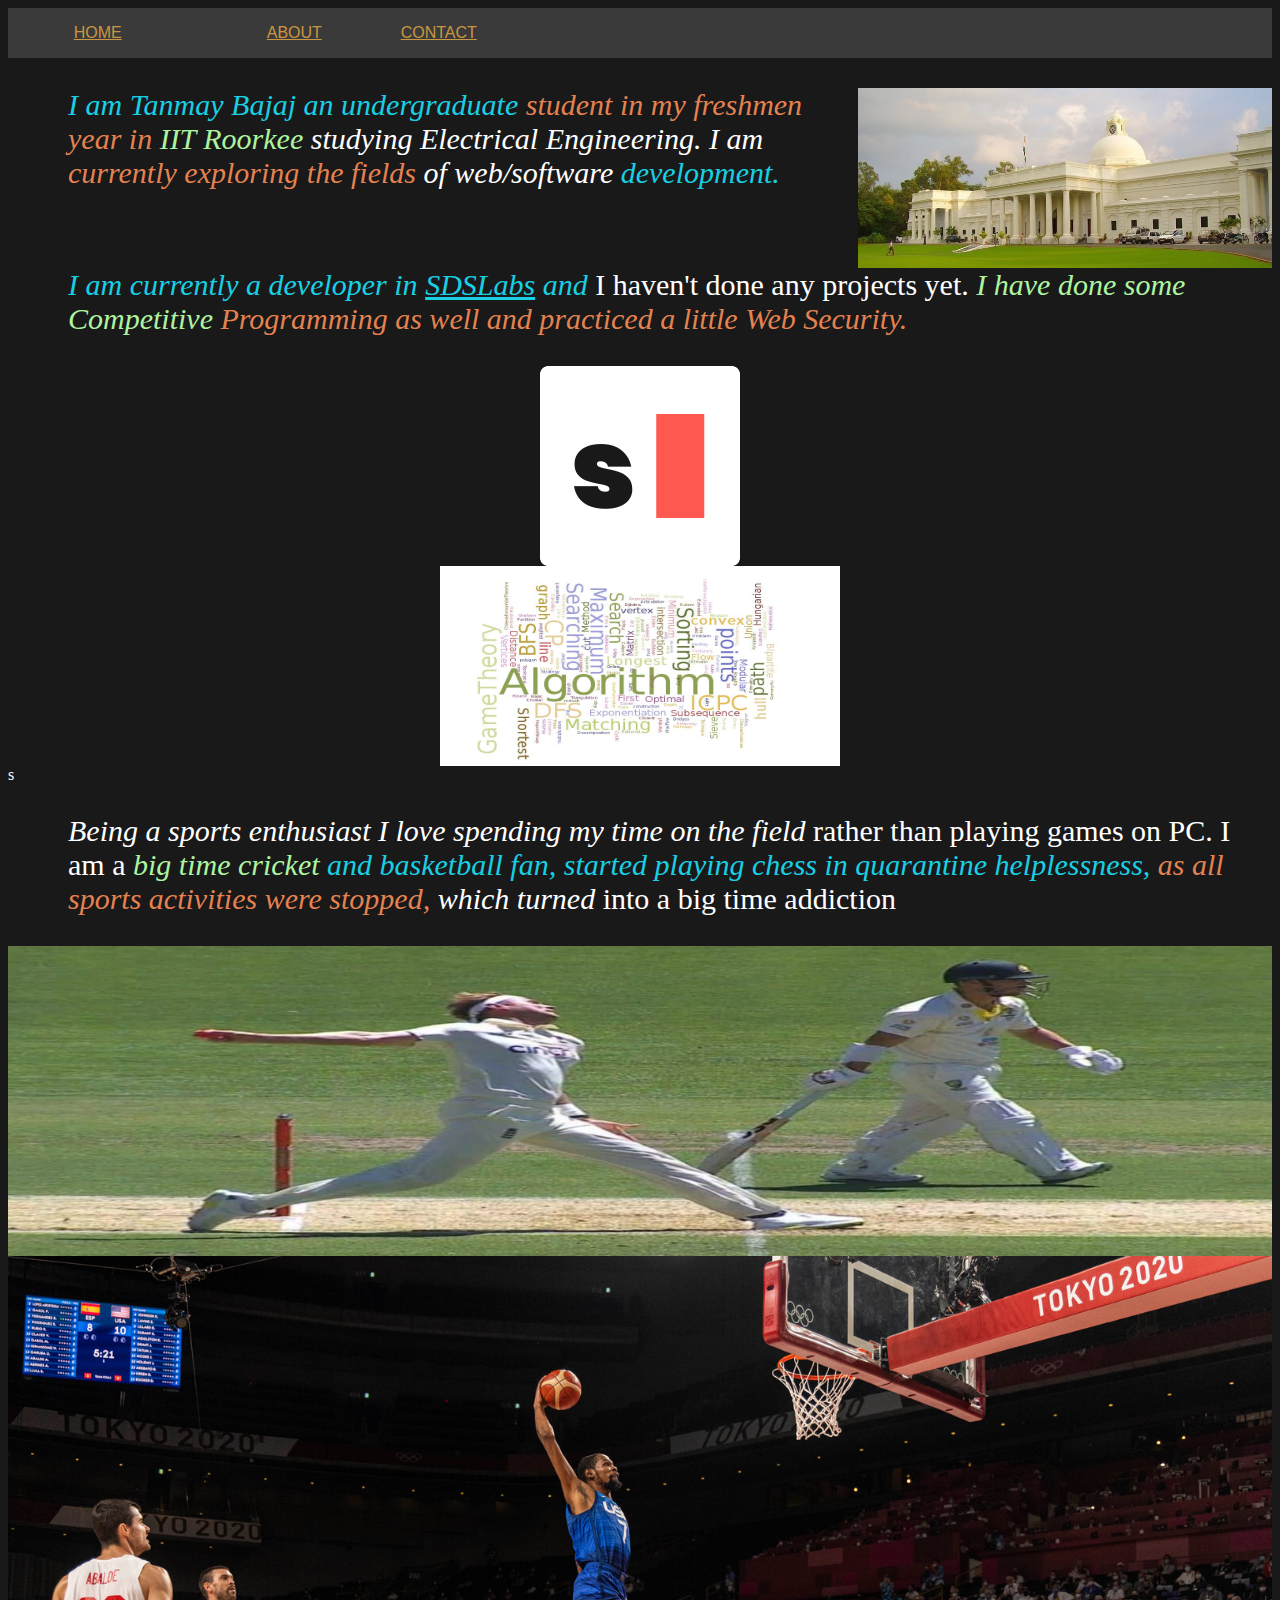
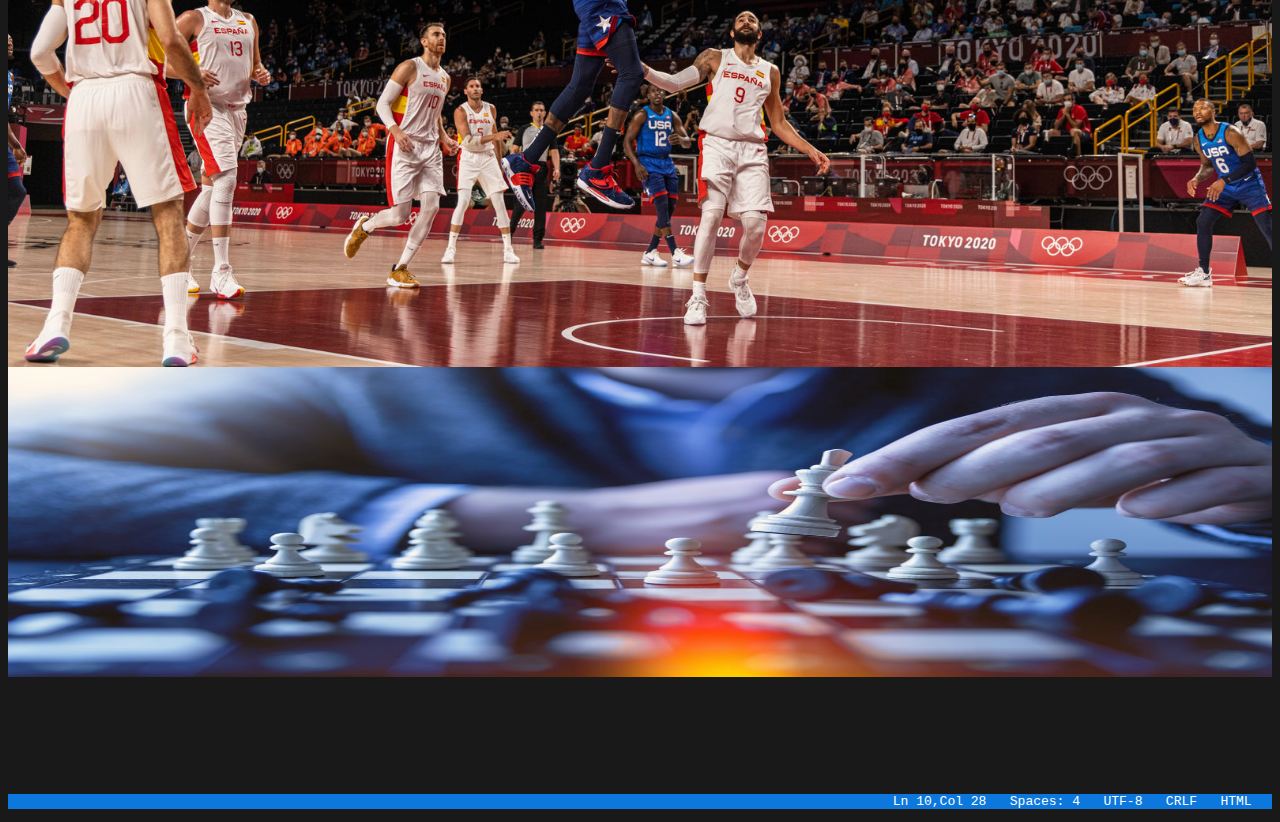
==== about.html @ 202ff059 "First commit" ====
<!DOCTYPE html>
<head>
    <meta name="viewport" content="width=device-width, initial-scale=1.0" />
    <link rel="stylesheet" type="text/css" href="./css/about.css" media="screen"/>
    <link rel="preconnect" href="https://fonts.googleapis.com">
    <link rel="preconnect" href="https://fonts.gstatic.com" crossorigin>
    <link href="https://fonts.googleapis.com/css2?family=Roboto:wght@100&display=swap" rel="stylesheet">
    <meta charset="UTF-8">
    <meta http-equiv="X-UA-Compatible" content="IE=edge">
    <title> About Me</title>
</head>
<body>
    <div class="nav-container">
        <div class="wrapper">
            <nav>
                <div class="home" style="padding-left: 30%;;">
                <a href="index.html">HOME</a>
                </div>

                <ul class="nav-items"> 
                    <li style="padding-left:80%;">
                        <a href="about.html">ABOUT</a>
                    </li>
                    
                    <li style="padding-left: 60%;">
                        <a href="contact.html">CONTACT</a>
                    </li>

                </ul>
            </nav>
        </div>
    </div>
    <div>
    <img src="./Assets/iit.jpg" style="float:right;height:180px;animation: slow 3s ease 0s  normal forwards;"/>
    <p style="animation: slow 2s ease 0s  normal forwards;">
       <em id="lblue"> I am Tanmay Bajaj an undergraduate</em><em id="orange"> student in my freshmen year in</em><em id="green"> IIT Roorkee</em> <em id="blue"> studying 
        Electrical Engineering. I am</em> <em id="orange"> currently exploring the fields</em><em id="yellow"> of web/software</em><em id="lblue"> development.</em> 
    </p>
    </div>
    <br>
    <div>
    <p style="animation: slow 8s ease 0s  normal forwards;">
    <em id="lblue">I am currently a developer in <a href="https://sdslabs.co/" style="color: rgb(24, 207, 227);" target="_blank">SDSLabs</a> and</em>  I haven't done any projects yet.<em id="green"> I have done some
    Competitive</em><em id="orange"> Programming as well and practiced a little Web Security.</em>
    </p>
    <div class="row">
        <div class="column">
          <img src="./Assets/labs.png" alt="SDSLabs" style="animation: slow 12s ease 0s  normal forwards;" >
        </div>
        <div class="column">
          <img src="./Assets/cp.jpg" alt="CP" width="400px" height="200px" style="animation: slow 12s ease 0s  normal forwards;">
        </div>s
        </div>
      </div>
    </div>
    <p style="animation: slow 16s ease 0s  normal forwards;">
        <em id="blue">Being a sports enthusiast I love spending my time on the field</em> rather than playing games
        on PC. I am a<em id="green"> big time cricket</em> <em id="lblue"> and basketball fan, started playing chess in quarantine 
        helplessness,</em> <em id="orange"> as all sports activities were stopped,</em> <em id="yellow"> which turned</em> into a big time
        addiction
    </p>
    <div class="row">
        <div class="column">
          <img src="./Assets/cricket.jpg" alt="cricket" style="width:100%;animation: slow 18s ease 0s  normal forwards;" height="310px">
        </div>
        <div class="column">
          <img src="./Assets/basketball.jpg" alt="basketball" style="width:100%;animation: slow 18s ease 0s  normal forwards;">
        </div>
        <div class="column">
          <img src="./Assets/chess.jpg" alt="chess" style="width:100%;animation: slow 18s ease 0s  normal forwards;" height="310px">
        </div>
      </div>
    
    <div id="space"></div>
    <div class="footer">
        
            <pre id="fleft">Ln 10,Col 28   Spaces: 4   UTF-8   CRLF   HTML</pre>
    
    </div>
</body>
---- css/about.css ----
body{
    background:rgba(0, 0, 0, 0.9);
    color: white;
}
.footer{
    background: rgb(12, 120, 222);
    color:white;
    
}
#fleft{
    padding-left:70%;
}
#space{
    padding-top: 8.2%;
}

.nav-container{
    display: flex;
    flex-direction: row;
    background-color: rgba(83, 82, 82, 0.589);
}
.wrapper{
    width: 1250 px;
}
nav{
    display: flex;
    align-items: center;
    justify-content: space-between;
    height: 72 px;
}
nav ul{
    display: flex;
}
nav .home{
font-family: Arial, Helvetica, sans-serif;
font-size: 32 px;
margin-top: 28 px;
}
.nav-items li{
    list-style: none;
    margin-right: 60 px;
    margin-top: 24 px;
}
.nav-items li a{
    font-family: Arial, Helvetica, sans-serif;
    font-size: 22 px;
    color: rgb(201, 151, 65);
}
.nav-items li a:hover{
    color: rgba(8, 82, 8, 0.729);
}
.home a{
    font-family: Arial, Helvetica, sans-serif;
    font-size: 22 px;
    color: rgb(201, 151, 65);
}
.home a:hover{
    color: rgba(8, 82, 8, 0.729);
}
#hello{
    padding-left: 60px;
    color: rgb(41, 117, 193);
    animation: fadeIn 1.5s ease 3s 1 normal forward;
    font-size: 50px;
}
p{
    padding-left: 60px;
    font-size: 30px;
}
#orange{
    color:rgba(249, 141, 86, 0.92); ;
}
#lblue{
    color: rgb(24, 207, 227);
}
#green{
    color: rgb(174, 244, 160);
}
img {
    display: block;
    margin-left: auto;
    margin-right: auto;
  }
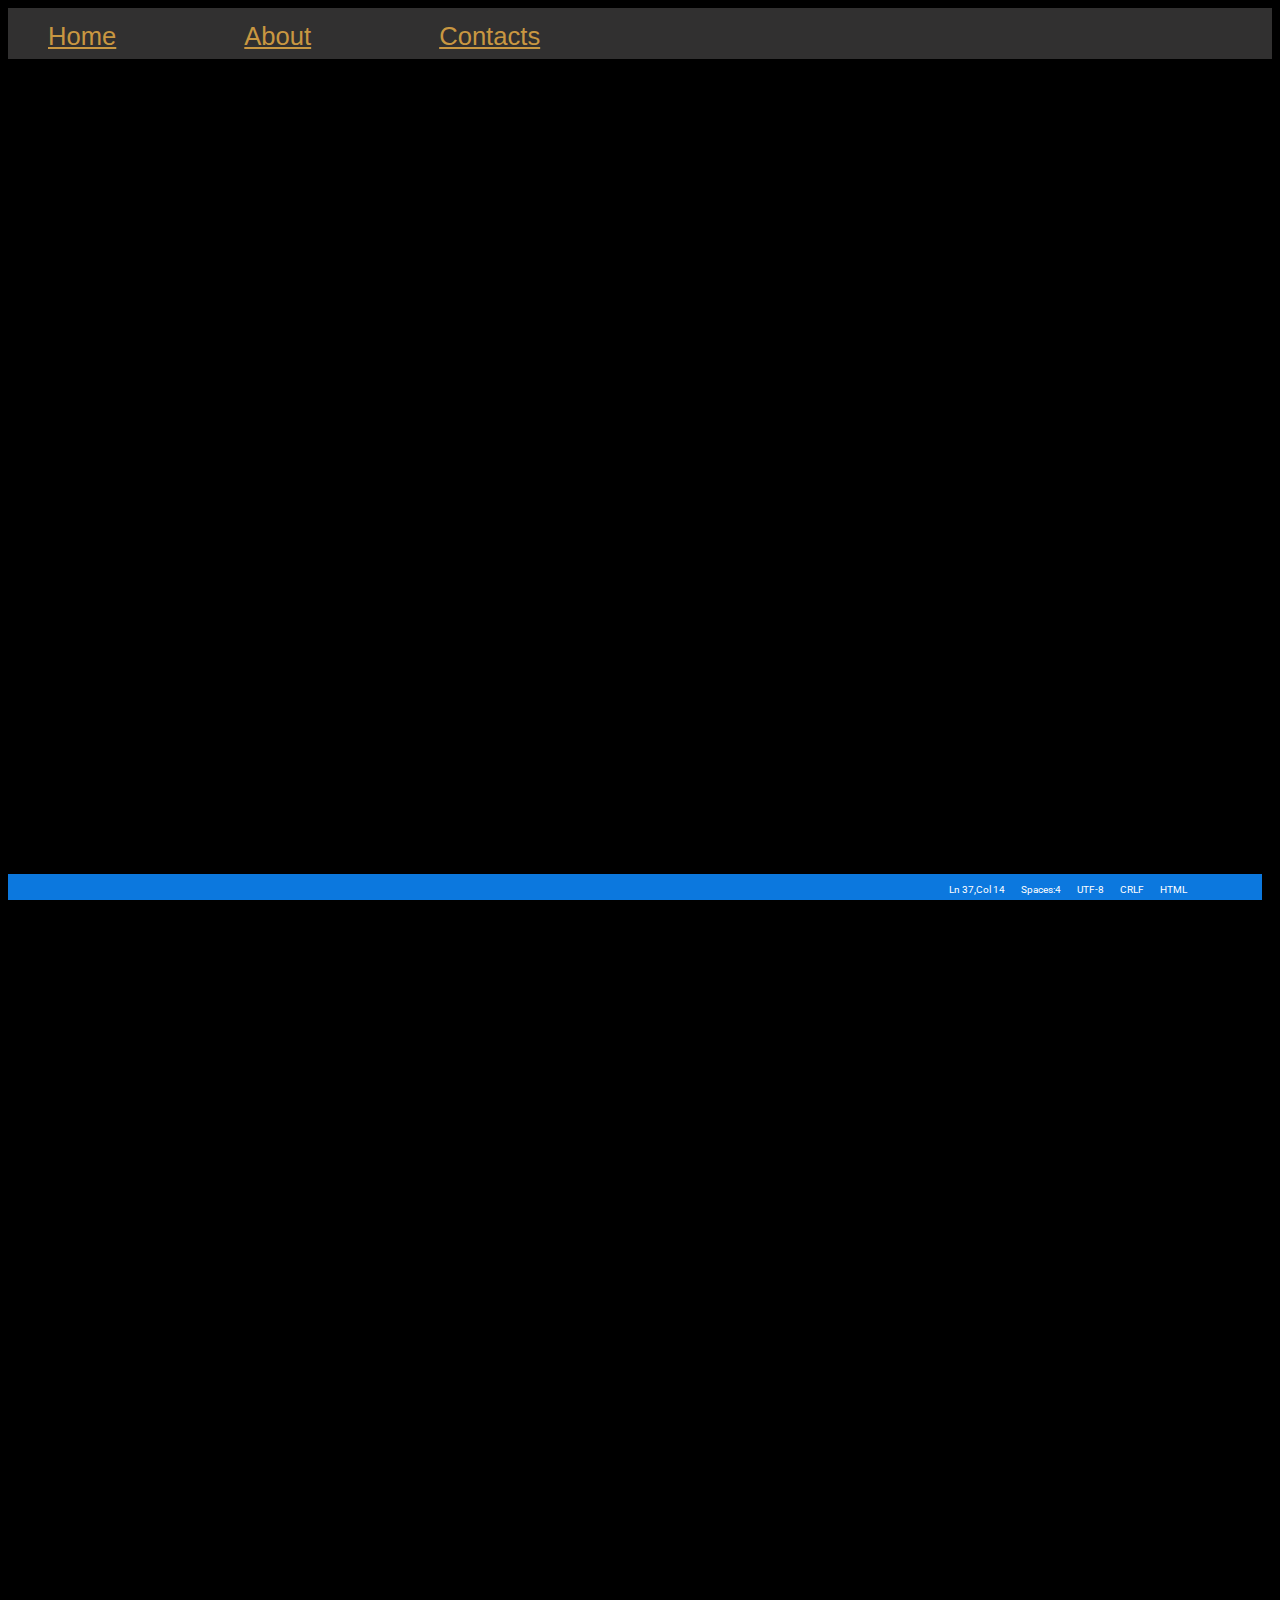
==== commit 338b34f1: "Changes" ====
--- a/about.html
+++ b/about.html
@@ -1,80 +1,71 @@
 <!DOCTYPE html>
+<html lang="en">
 <head>
-    <meta name="viewport" content="width=device-width, initial-scale=1.0" />
-    <link rel="stylesheet" type="text/css" href="./css/about.css" media="screen"/>
-    <link rel="preconnect" href="https://fonts.googleapis.com">
-    <link rel="preconnect" href="https://fonts.gstatic.com" crossorigin>
-    <link href="https://fonts.googleapis.com/css2?family=Roboto:wght@100&display=swap" rel="stylesheet">
     <meta charset="UTF-8">
     <meta http-equiv="X-UA-Compatible" content="IE=edge">
-    <title> About Me</title>
+    <meta name="viewport" content="width=device-width, initial-scale=1.0">
+    <title>About Me</title>
+    <link rel="stylesheet" href="./css/about.css"/>
 </head>
 <body>
-    <div class="nav-container">
-        <div class="wrapper">
-            <nav>
-                <div class="home" style="padding-left: 30%;;">
-                <a href="index.html">HOME</a>
-                </div>
-
-                <ul class="nav-items"> 
-                    <li style="padding-left:80%;">
-                        <a href="about.html">ABOUT</a>
-                    </li>
-                    
-                    <li style="padding-left: 60%;">
-                        <a href="contact.html">CONTACT</a>
-                    </li>
-
-                </ul>
-            </nav>
+        <div class="nav-bar">
+            <div class="nav-bar-wrap">
+                <nav>
+                    <ul class="nav-items">
+                        <li>
+                            <a href="index.html">Home</a>
+                        </li>
+                        <li>
+                            <a href="about.html">About</a>
+                        </li>
+                        <li>
+                            <a href="contact.html"> Contacts</a>
+                        </li>
+                    </ul>
+                </nav>
+            </div>
         </div>
-    </div>
-    <div>
-    <img src="./Assets/iit.jpg" style="float:right;height:180px;animation: slow 3s ease 0s  normal forwards;"/>
-    <p style="animation: slow 2s ease 0s  normal forwards;">
-       <em id="lblue"> I am Tanmay Bajaj an undergraduate</em><em id="orange"> student in my freshmen year in</em><em id="green"> IIT Roorkee</em> <em id="blue"> studying 
-        Electrical Engineering. I am</em> <em id="orange"> currently exploring the fields</em><em id="yellow"> of web/software</em><em id="lblue"> development.</em> 
-    </p>
-    </div>
-    <br>
-    <div>
-    <p style="animation: slow 8s ease 0s  normal forwards;">
-    <em id="lblue">I am currently a developer in <a href="https://sdslabs.co/" style="color: rgb(24, 207, 227);" target="_blank">SDSLabs</a> and</em>  I haven't done any projects yet.<em id="green"> I have done some
-    Competitive</em><em id="orange"> Programming as well and practiced a little Web Security.</em>
-    </p>
-    <div class="row">
-        <div class="column">
-          <img src="./Assets/labs.png" alt="SDSLabs" style="animation: slow 12s ease 0s  normal forwards;" >
+        <div class="first">
+            <p id="para">
+                <img src="./Assets/iit.jpg" style="width: 400px;height:250px;float: right;padding-right:6%;"/>
+            <em id="lblue"> I am Tanmay Bajaj an undergraduate</em><em id="orange"> student in my freshmen year in</em><em id="green"> IIT Roorkee</em> <em id="blue"> studying 
+            Electrical Engineering. I am</em> <em id="orange"> currently exploring the fields</em><em id="yellow"> of web/software</em><em id="lblue"> development.</em> 
+            </p>
+       </div>
+       <br>
+       <div>
+         <p id="para1">
+         <em id="lblue">I am currently a developer in  <a href="https://sdslabs.co/" style="color: rgb(24, 207, 227);" target="_blank">SDSLabs</a> and</em>  I haven't done any projects yet .<em id="green"> I have done some
+         Competitive</em><em id="orange"> Programming as well and practiced a little Web Security.</em>
+         </p>
+       </div>
+       <div class="row">
+           <div class="column"> 
+             <img src="./Assets/labs.png" alt="SDSLabs">
+           </div>
+          <div class="column">
+             <img src="./Assets/cp.jpg" alt="CP" width="20px">
+          </div>
         </div>
-        <div class="column">
-          <img src="./Assets/cp.jpg" alt="CP" width="400px" height="200px" style="animation: slow 12s ease 0s  normal forwards;">
-        </div>s
+       <p id="para2">
+          <em id="blue">Being a sports enthusiast I love spending my time on the field </em> rather than playing games
+           on PC. I am a<em id="green"> big time cricket</em> <em id="lblue"> and basketball fan, started playing chess in quarantine 
+           helplessness,</em> <em id="orange"> as all sports activities were stopped,</em> <em id="yellow"> which turned</em> into a big time
+           addiction
+        </p>
+        <div class="row1">
+          <div class="column">
+             <img src="./Assets/cricket.jpg" alt="cricket"/>
+          </div>
+          <div class="column">
+             <img src="./Assets/basketball.jpg" alt="basketball"/>
+          </div>
+          <div class="column">
+             <img src="./Assets/chess.jpg" alt="chess"/>
+          </div>
         </div>
-      </div>
-    </div>
-    <p style="animation: slow 16s ease 0s  normal forwards;">
-        <em id="blue">Being a sports enthusiast I love spending my time on the field</em> rather than playing games
-        on PC. I am a<em id="green"> big time cricket</em> <em id="lblue"> and basketball fan, started playing chess in quarantine 
-        helplessness,</em> <em id="orange"> as all sports activities were stopped,</em> <em id="yellow"> which turned</em> into a big time
-        addiction
-    </p>
-    <div class="row">
-        <div class="column">
-          <img src="./Assets/cricket.jpg" alt="cricket" style="width:100%;animation: slow 18s ease 0s  normal forwards;" height="310px">
+     
+        <div class="footer">
+           <p style="padding-right: 6%;" > HTML</p><p>CRLF</p><p>UTF-8</p><p>Spaces:4</p><p>Ln 37,Col 14</p>
         </div>
-        <div class="column">
-          <img src="./Assets/basketball.jpg" alt="basketball" style="width:100%;animation: slow 18s ease 0s  normal forwards;">
-        </div>
-        <div class="column">
-          <img src="./Assets/chess.jpg" alt="chess" style="width:100%;animation: slow 18s ease 0s  normal forwards;" height="310px">
-        </div>
-      </div>
-    
-    <div id="space"></div>
-    <div class="footer">
-        
-            <pre id="fleft">Ln 10,Col 28   Spaces: 4   UTF-8   CRLF   HTML</pre>
-    
-    </div>
 </body>--- a/css/about.css
+++ b/css/about.css
@@ -1,72 +1,47 @@
+@import url(https://fonts.googleapis.com/css?family=Roboto);
+@import url(https://fonts.googleapis.com/css2?family=Titillium+Web:wght@200&display=swap);
 body{
-    background:rgba(0, 0, 0, 0.9);
+    background-color: black;
     color: white;
 }
-.footer{
-    background: rgb(12, 120, 222);
-    color:white;
-    
+img:hover{
+    top: -5px;
+    left: -5px;
+    transform: scale(1.1);
+    box-shadow: 0 0 10px rgba(226, 217, 217, 0.932);
 }
-#fleft{
-    padding-left:70%;
-}
-#space{
-    padding-top: 8.2%;
-}
-
-.nav-container{
+.nav-bar{
     display: flex;
     flex-direction: row;
     background-color: rgba(83, 82, 82, 0.589);
+
 }
-.wrapper{
-    width: 1250 px;
+.nav-bar-wrap{
+    width: 1vw;
 }
 nav{
     display: flex;
     align-items: center;
     justify-content: space-between;
-    height: 72 px;
-}
+    height: 4vw;
+} 
 nav ul{
     display: flex;
 }
-nav .home{
-font-family: Arial, Helvetica, sans-serif;
-font-size: 32 px;
-margin-top: 28 px;
+.nav-items li a{
+    font-size: 2vw;
+    color: rgb(201, 151, 65);
 }
 .nav-items li{
     list-style: none;
-    margin-right: 60 px;
-    margin-top: 24 px;
-}
-.nav-items li a{
+    margin-right: 10vw;
+    margin-top: 0.5vw;
     font-family: Arial, Helvetica, sans-serif;
-    font-size: 22 px;
-    color: rgb(201, 151, 65);
 }
 .nav-items li a:hover{
     color: rgba(8, 82, 8, 0.729);
-}
-.home a{
-    font-family: Arial, Helvetica, sans-serif;
-    font-size: 22 px;
-    color: rgb(201, 151, 65);
-}
-.home a:hover{
-    color: rgba(8, 82, 8, 0.729);
-}
-#hello{
-    padding-left: 60px;
-    color: rgb(41, 117, 193);
-    animation: fadeIn 1.5s ease 3s 1 normal forward;
-    font-size: 50px;
-}
-p{
-    padding-left: 60px;
-    font-size: 30px;
-}
+}  
+
 #orange{
     color:rgba(249, 141, 86, 0.92); ;
 }
@@ -74,10 +49,104 @@
     color: rgb(24, 207, 227);
 }
 #green{
-    color: rgb(174, 244, 160);
+    color: rgb(148, 248, 128);
 }
-img {
-    display: block;
+
+.footer{
+    background: rgb(12, 120, 222);
+    color:white;
+    display: flex;
+    flex-direction: row-reverse;
+    position: fixed;
+    bottom: 0;
+    width: 98vw;
+    height: 2vw;
+    font-size: 0.75vw;
+    font-family: "Roboto",serif;
+    gap: 1rem;  
+}
+#para{
+    padding-left: 60px;
+    font-size: 32px;
+    font-family: 'Titillium Web', sans-serif;
+    animation: slow 1s ease 1s 1 normal forwards;
+    -webkit-animation: slow 1s ease 1s 1 normal forwards;
+    visibility: hidden;
+}
+#para1{
+    padding-left: 60px;
+    font-size: 32px;
+    font-family: 'Titillium Web', sans-serif;
+    animation: slow 4s ease 1s 1 normal forwards;
+    -webkit-animation: slow 4s ease 1s 1 normal forwards;
+    visibility: hidden;
+}
+#para2{
+    padding-left: 60px;
+    font-size: 32px;
+    font-family: 'Titillium Web', sans-serif;
+    animation: slow 7s ease 1s 1 normal forwards;
+    -webkit-animation: slow 7s ease 1s 1 normal forwards;
+    visibility: hidden;
+}
+
+.row{
+    display: flex;
+    flex-direction: row;
+    flex-wrap: wrap;
+    gap: 10rem;
+    justify-content: center;
+    align-items: center; 
+}
+.row img{
     margin-left: auto;
     margin-right: auto;
-  }+    width: 300px;
+    height: 310px;
+    animation: slow 4s ease 1s 1 normal forwards;
+    -webkit-animation: slow 4s ease 1s 1 normal forwards;
+    visibility: hidden;
+}
+    
+.row1{
+    display: flex;
+    flex-direction: row;
+    flex-wrap: wrap;
+    gap: 10rem;
+    justify-content: center;
+    align-items: center;
+}
+.row1 img{
+    margin-left: auto;
+    margin-right: auto;
+    max-width: 100%; 
+    width: 400px;
+    height: 310px;
+    animation: slow 7s ease 1s 1 normal forwards;
+    -webkit-animation: slow 7s ease 1s 1 normal forwards;
+    visibility: hidden;
+}
+}
+@keyframes slow {
+    0% {
+      opacity: 0;
+      visibility: visible;
+    }
+    100% {
+      opacity: 1;
+      visibility: visible;
+    }
+}
+@-webkit-keyframes slow {
+    0% {
+      opacity: 0;
+      visibility:visible;
+    }
+    100% {
+      opacity: 1;
+      visibility: visible;
+    }
+}
+#blue{
+    color: rgb(41, 117, 193);
+}
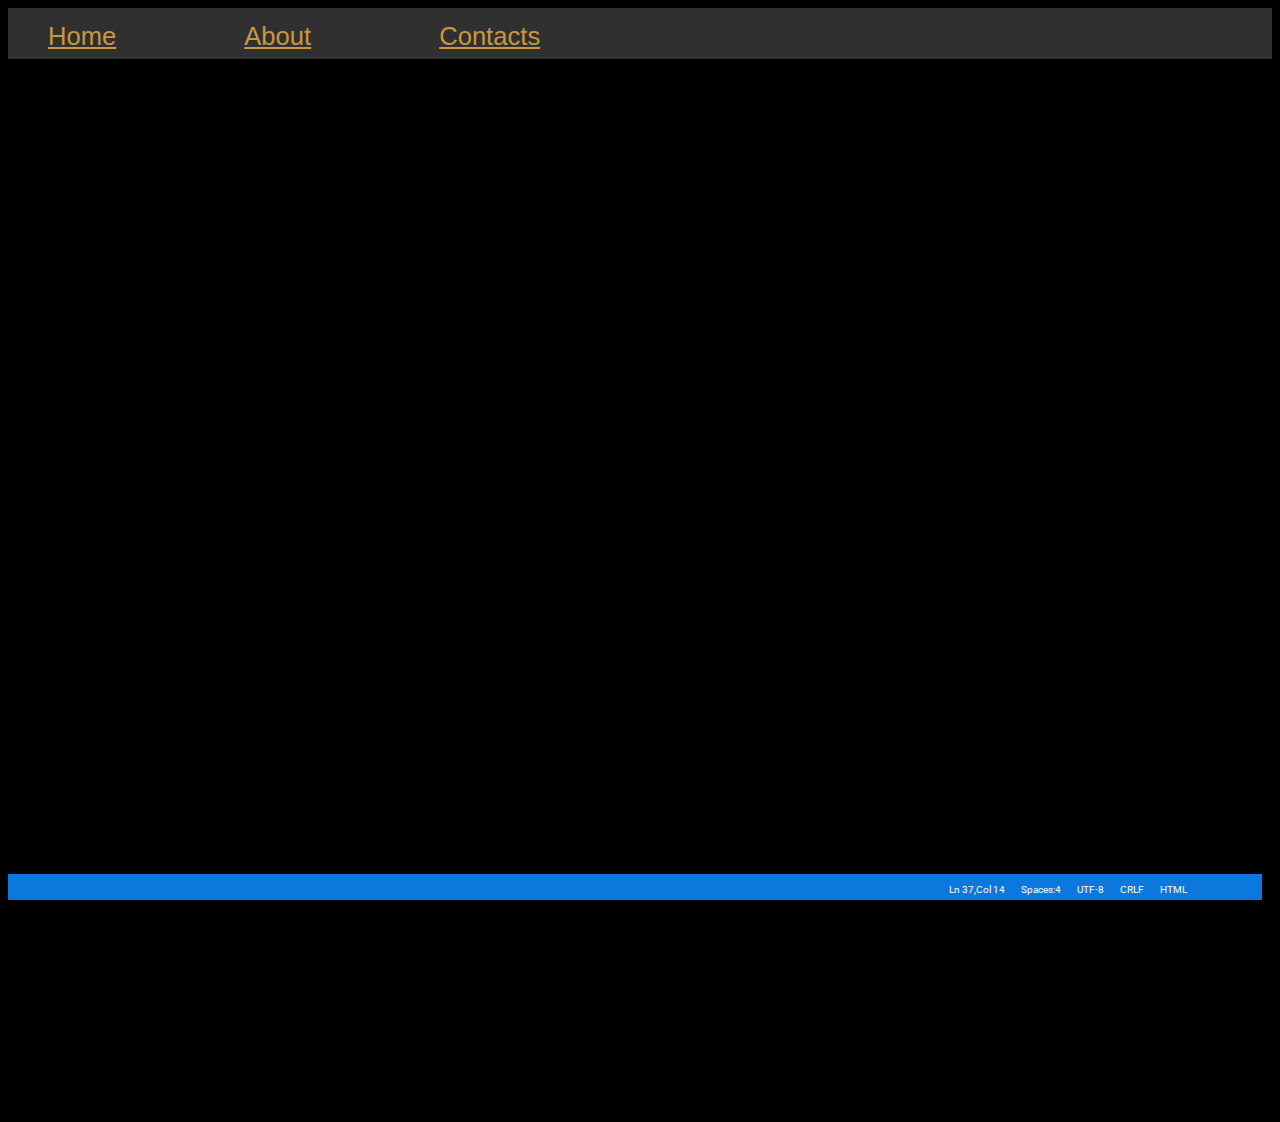
==== commit 31f90bc1: "Hopefully completed" ====
--- a/about.html
+++ b/about.html
@@ -27,7 +27,7 @@
         </div>
         <div class="first">
             <p id="para">
-                <img src="./Assets/iit.jpg" style="width: 400px;height:250px;float: right;padding-right:6%;"/>
+                <img src="./Assets/iit.jpg" style="width:20vw;height:15vw;float: right;padding-right:6%;"/>
             <em id="lblue"> I am Tanmay Bajaj an undergraduate</em><em id="orange"> student in my freshmen year in</em><em id="green"> IIT Roorkee</em> <em id="blue"> studying 
             Electrical Engineering. I am</em> <em id="orange"> currently exploring the fields</em><em id="yellow"> of web/software</em><em id="lblue"> development.</em> 
             </p>
--- a/css/about.css
+++ b/css/about.css
@@ -8,7 +8,7 @@
     top: -5px;
     left: -5px;
     transform: scale(1.1);
-    box-shadow: 0 0 10px rgba(226, 217, 217, 0.932);
+    box-shadow: 0 0 1vw rgba(226, 217, 217, 0.932);
 }
 .nav-bar{
     display: flex;
@@ -66,24 +66,24 @@
     gap: 1rem;  
 }
 #para{
-    padding-left: 60px;
-    font-size: 32px;
+    padding-left: 4vw;
+    font-size: 2vw;
     font-family: 'Titillium Web', sans-serif;
     animation: slow 1s ease 1s 1 normal forwards;
     -webkit-animation: slow 1s ease 1s 1 normal forwards;
     visibility: hidden;
 }
 #para1{
-    padding-left: 60px;
-    font-size: 32px;
+    padding-left: 4vw;
+    font-size: 2vw;
     font-family: 'Titillium Web', sans-serif;
     animation: slow 4s ease 1s 1 normal forwards;
     -webkit-animation: slow 4s ease 1s 1 normal forwards;
     visibility: hidden;
 }
 #para2{
-    padding-left: 60px;
-    font-size: 32px;
+    padding-left: 4vw;
+    font-size: 2vw;
     font-family: 'Titillium Web', sans-serif;
     animation: slow 7s ease 1s 1 normal forwards;
     -webkit-animation: slow 7s ease 1s 1 normal forwards;
@@ -94,15 +94,15 @@
     display: flex;
     flex-direction: row;
     flex-wrap: wrap;
-    gap: 10rem;
+    gap: 8vw;
     justify-content: center;
     align-items: center; 
 }
 .row img{
     margin-left: auto;
     margin-right: auto;
-    width: 300px;
-    height: 310px;
+    width: 25vw;
+    height: 22vw;
     animation: slow 4s ease 1s 1 normal forwards;
     -webkit-animation: slow 4s ease 1s 1 normal forwards;
     visibility: hidden;
@@ -112,7 +112,7 @@
     display: flex;
     flex-direction: row;
     flex-wrap: wrap;
-    gap: 10rem;
+    gap: 6vw;
     justify-content: center;
     align-items: center;
 }
@@ -120,12 +120,11 @@
     margin-left: auto;
     margin-right: auto;
     max-width: 100%; 
-    width: 400px;
-    height: 310px;
+    width: 25vw;
+    height: 22vw;
     animation: slow 7s ease 1s 1 normal forwards;
     -webkit-animation: slow 7s ease 1s 1 normal forwards;
     visibility: hidden;
-}
 }
 @keyframes slow {
     0% {
@@ -150,3 +149,64 @@
 #blue{
     color: rgb(41, 117, 193);
 }
+@media all and (max-width:600px) and (min-width:400px){
+    nav{
+        height: 4vh;
+    } 
+    .nav-items li a{
+        font-size: 2vh;
+    }
+    #para{
+        font-size:3vh;
+    }
+    #para1{
+        font-size:3vh;
+    }
+    #para2{
+        font-size:3vh;
+    }
+    .footer{
+        height: 2vh;
+        width: 99vw;
+        font-size: 0.9vh;
+        bottom:0;
+    }
+    
+}
+@media all and (max-width:400px){
+    nav{
+        height: 4vh;
+    } 
+    .nav-items li a{
+        font-size: 2vh;
+    }
+    #para{
+        font-size:3vh;
+    }
+    #para1{
+        font-size:3vh;
+    }
+    #para2{
+        font-size:3vh;
+    }
+    .footer{
+        height: 2vh;
+        width: 99vw;
+        font-size: 0.9vh;
+        bottom:0;
+    }
+    .row{
+    flex-direction:column;
+    }
+    .row1{
+    flex-direction:column;
+    }
+    .row img{
+        width:20vh;
+        height: 20vh;
+    }
+    .row1 img{
+        width:20vh;
+        height: 20vh;
+    }
+}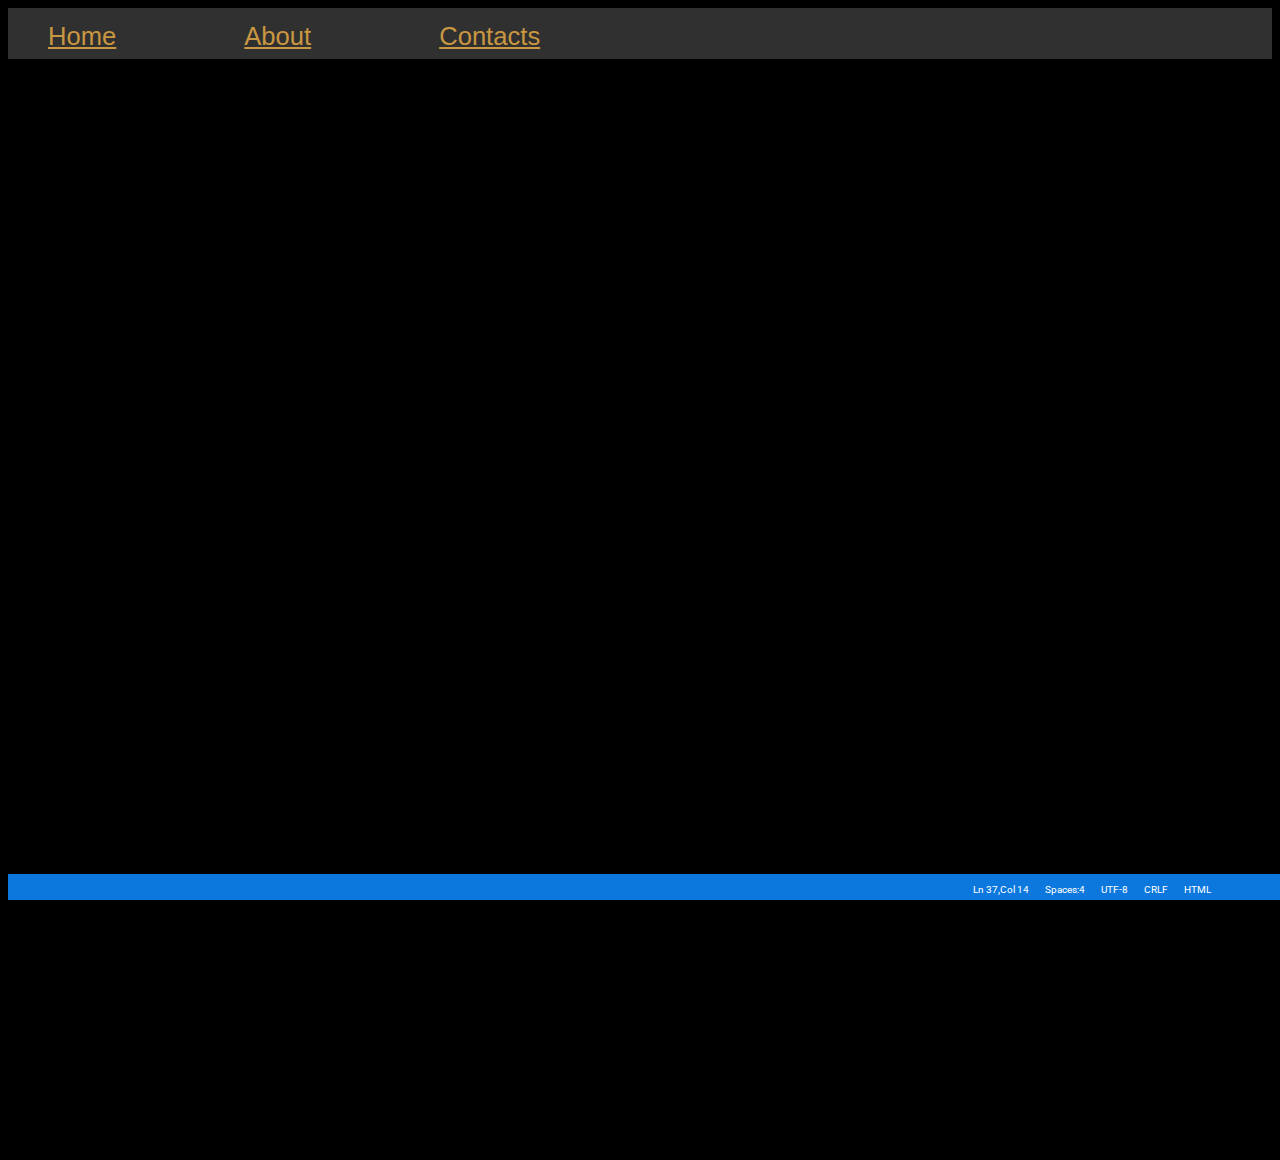
==== commit 1a87790d: "final 3 changes" ====
--- a/about.html
+++ b/about.html
@@ -27,7 +27,7 @@
         </div>
         <div class="first">
             <p id="para">
-                <img src="./Assets/iit.jpg" style="width:20vw;height:15vw;float: right;padding-right:6%;"/>
+                <img src="./Assets/iit.jpg" style="width:29vw;height:15vw;float: right;padding-right:6%;"/>
             <em id="lblue"> I am Tanmay Bajaj an undergraduate</em><em id="orange"> student in my freshmen year in</em><em id="green"> IIT Roorkee</em> <em id="blue"> studying 
             Electrical Engineering. I am</em> <em id="orange"> currently exploring the fields</em><em id="yellow"> of web/software</em><em id="lblue"> development.</em> 
             </p>
@@ -66,6 +66,7 @@
         </div>
      
         <div class="footer">
-           <p style="padding-right: 6%;" > HTML</p><p>CRLF</p><p>UTF-8</p><p>Spaces:4</p><p>Ln 37,Col 14</p>
+              <p style="padding-right: 6%;" > HTML</p><p>CRLF</p><p>UTF-8</p><p>Spaces:4</p><p>Ln 37,Col 14</p>
         </div>
+        
 </body>--- a/css/about.css
+++ b/css/about.css
@@ -58,8 +58,8 @@
     display: flex;
     flex-direction: row-reverse;
     position: fixed;
-    bottom: 0;
-    width: 98vw;
+    bottom: 0;  
+    width: 100vw;
     height: 2vw;
     font-size: 0.75vw;
     font-family: "Roboto",serif;
@@ -114,7 +114,7 @@
     flex-wrap: wrap;
     gap: 6vw;
     justify-content: center;
-    align-items: center;
+    align-items: center;   
 }
 .row1 img{
     margin-left: auto;
@@ -125,6 +125,7 @@
     animation: slow 7s ease 1s 1 normal forwards;
     -webkit-animation: slow 7s ease 1s 1 normal forwards;
     visibility: hidden;
+    padding-bottom: 3vw;
 }
 @keyframes slow {
     0% {
@@ -149,10 +150,10 @@
 #blue{
     color: rgb(41, 117, 193);
 }
-@media all and (max-width:600px) and (min-width:400px){
+@media all and (max-width:600px) and (min-width:1000px){
     nav{
         height: 4vh;
-    } 
+    }
     .nav-items li a{
         font-size: 2vh;
     }
@@ -171,12 +172,32 @@
         font-size: 0.9vh;
         bottom:0;
     }
-    
-}
-@media all and (max-width:400px){
+    .row{
+        flex-direction:column;
+    }
+    .row1{
+        flex-direction:column;
+    }
+    .row img{
+            width:20vh;
+            height: 20vh;
+    }
+    .row1 img{
+            width:25vh;
+            height: 25vh;
+    }
+    .footer {
+        padding-bottom: 1%;
+    }
+}
+
+@media all and (max-width:1000px){
+    .footer{
+        padding-bottom: 0.5%;
+    }
     nav{
         height: 4vh;
-    } 
+    }
     .nav-items li a{
         font-size: 2vh;
     }
@@ -196,17 +217,17 @@
         bottom:0;
     }
     .row{
-    flex-direction:column;
+        flex-direction:column;
     }
     .row1{
-    flex-direction:column;
+        flex-direction:column;
     }
     .row img{
-        width:20vh;
-        height: 20vh;
+            width:20vh;
+            height: 20vh;
     }
     .row1 img{
-        width:20vh;
-        height: 20vh;
+            width:25vh;
+            height: 25vh;
     }
 }